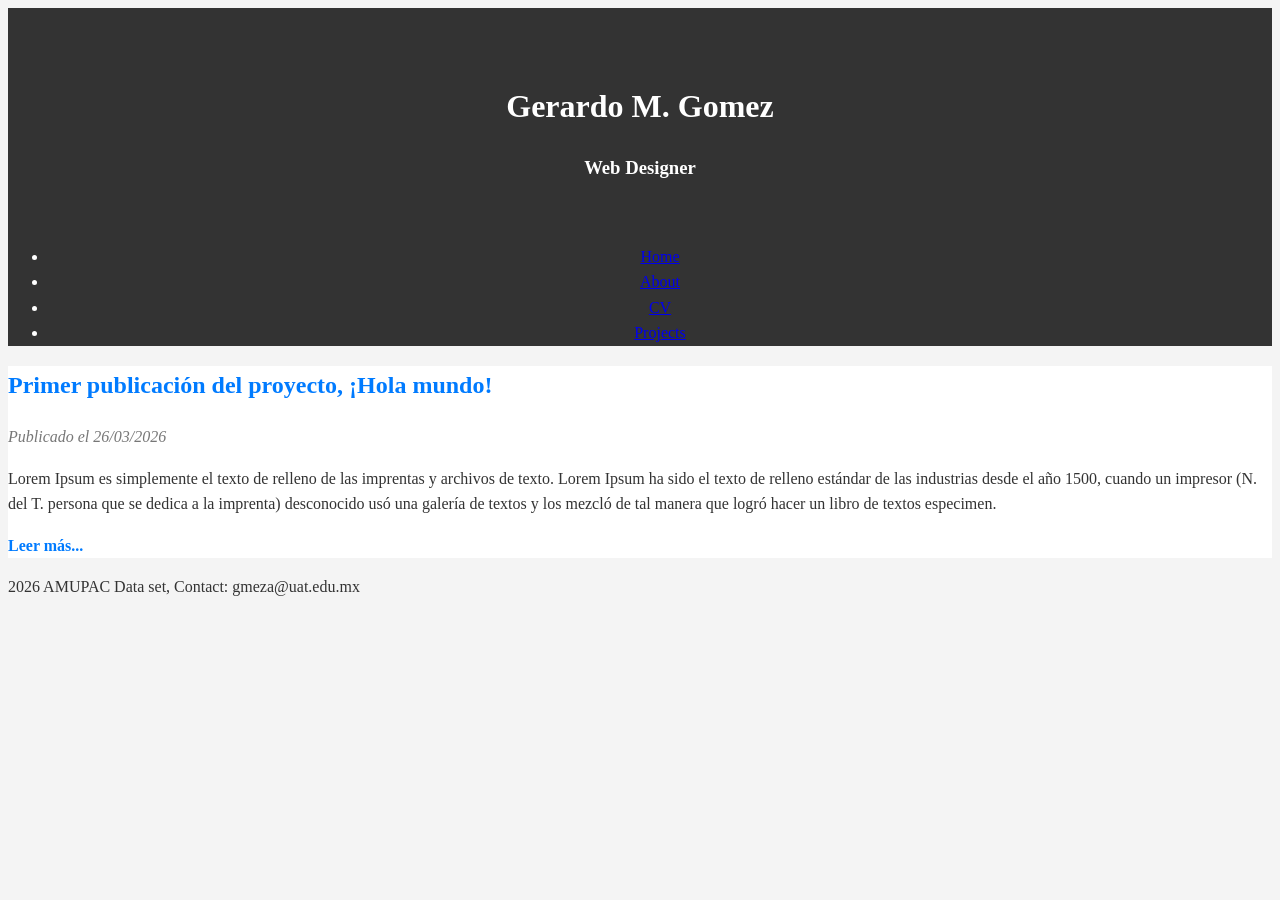
==== index.html @ 32ac3ae1 "Update index.html" ====
<!DOCTYPE html>
<html lang="es">
<head>
  <meta charset="UTF-8">
  <meta name= "viewport" content="widht=device-width, initial-scale=1.0">
  <title>Gerardo Meza</title>
  <link rel="stylesheet" href="style.css">
</head>
<body>
  <header>
    <br>
    <img src="Gerardo.png" title="" width="200" />
    <h1>Gerardo M. Gomez</h1>
    <h3>Web Designer</h3>
    <br>
    <nav>
    <!--Menu-->
      <ul>
        <li><a href="Home">Home</a></li>
        <li><a href="About">About</a></li>
        <li><a href="CV">CV</a></li>
        <li><a href="Projects">Projects</a></li>
      </ul> 
    </nav>

  </header>
  <main>
    <article class="entrada">
      <h2>Primer publicación del proyecto, ¡Hola mundo!</h2>
      <p class="fecha">Publicado el 26/03/2026</p>
      <p>
        Lorem Ipsum es simplemente el texto de relleno de las imprentas y archivos de texto. Lorem Ipsum ha sido el texto de relleno estándar de las industrias desde el año 1500, cuando un impresor (N. del T. persona que se dedica a la imprenta) desconocido usó una galería de textos y los mezcló de tal manera que logró hacer un libro de textos especimen.
      </p>
      <a href="#">Leer más...</a>
    </article>
  </main>

  <footer>
    <p>
      2026 AMUPAC Data set, Contact: gmeza@uat.edu.mx
    </p>
  </footer>
</body>
</html>
---- style.css ----
*{
  
}

body {
  font: Arial;
  line-height: 1.6;
  background-color: #f4f4f4;
  color: #333;
}

header {
  background: #333;
  color: #fff;
  padding: lrem 0;
  text-align: center;
}

header h1 {
  font-size: 2.5 rem;
}

header p {
  margin: 0.5 rem 0 0;
  font-style: italic;
}

main {
  max-width: 800 px;
  margin: 2 rem auto;
  padding: 0 lrem;
}

.entrada {
  background: #fff;
  padding: 1.5 rem;
  margin-bottom: 2 rem;
  border-radius: 8 px;
  box-shadow: 0 2 px 5 px rgba (0,0,0,0,1);
}

.entrada h2 {
  color: #007bff;
}

.entrada .fecha {
  font-style: italic;
  color: #777;
  font-size: 0.9 rem;
}

.entrada a {
  color: #007bff;
  text-decoration: none;
  font-weight: bold;
}

.entrada a:hover {
  text-decoration: underline;
}

fondo {
  Background: blue;
}
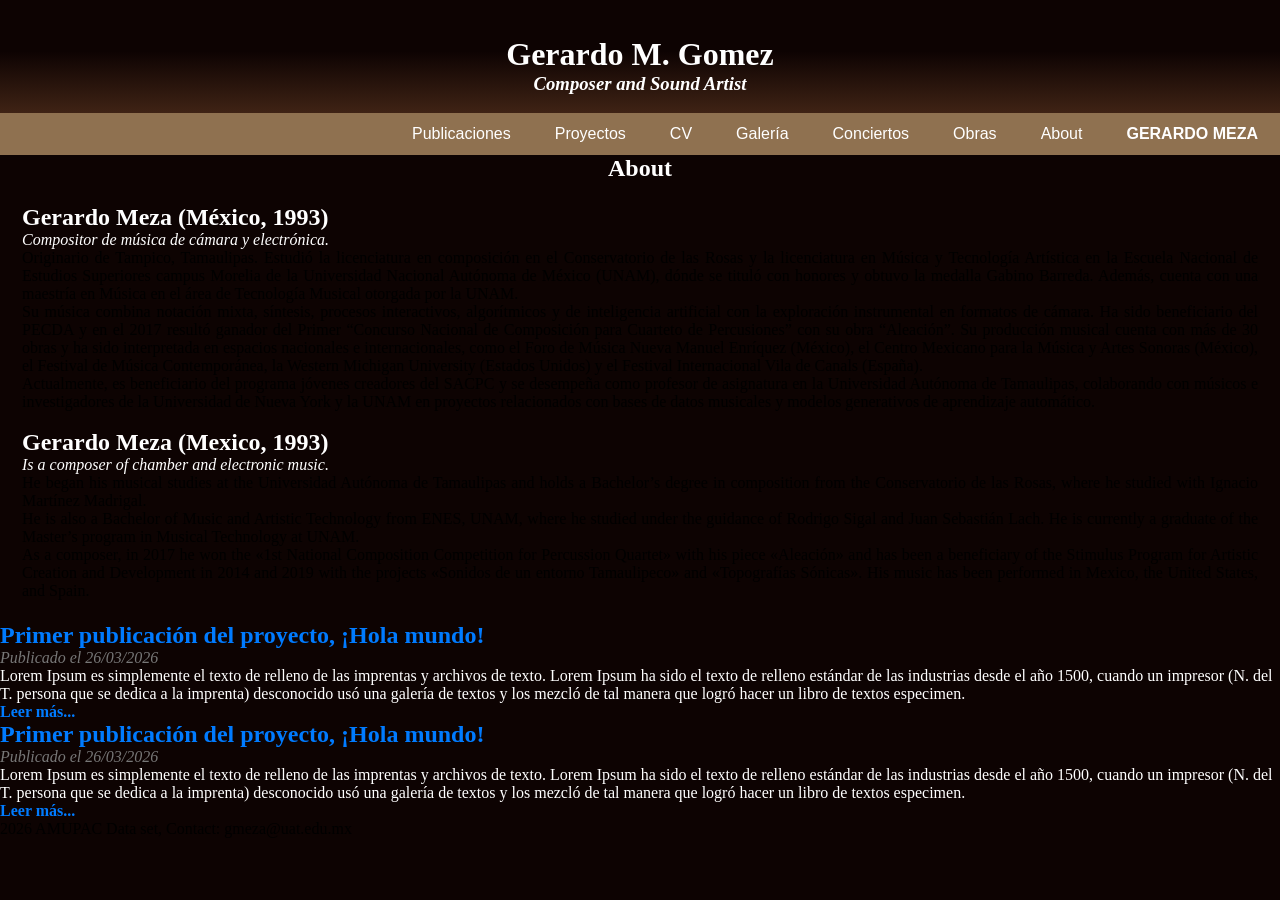
==== commit 282b719c: "Update index.html" ====
--- a/index.html
+++ b/index.html
@@ -5,27 +5,57 @@
   <meta name= "viewport" content="widht=device-width, initial-scale=1.0">
   <title>Gerardo Meza</title>
   <link rel="stylesheet" href="style.css">
+  <script src="java.js"></script>
+  <script src="http://code.jquery.com/jquery-lastest.js"></script>
 </head>
 <body>
-  <header>
+  <header class="Home">
     <br>
     <img src="Gerardo.png" title="" width="200" />
     <h1>Gerardo M. Gomez</h1>
-    <h3>Web Designer</h3>
+    <h3>Composer and Sound Artist</h3>
     <br>
-    <nav>
+    <nav class="menu">
     <!--Menu-->
       <ul>
-        <li><a href="Home">Home</a></li>
+        <li><a href="Home" class="logo">GERARDO MEZA</a></li>
         <li><a href="About">About</a></li>
-        <li><a href="CV">CV</a></li>
-        <li><a href="Projects">Projects</a></li>
+        <li><a href="Obras">Obras</a></li>
+        <li><a href="Conciertos">Conciertos</a></li>
+        <li><a href="Galeria">Galería</a></li>
+        <li><a href="CV.pdf">CV</a></li>
+        <li><a href="Proyectos">Proyectos</a></li>
+        <li><a href="Publi">Publicaciones</a></li>
       </ul> 
     </nav>
+  </header>
+  <section class="About">
+      <h1>About</h1>
+      <div class="contenedor">
+      <h2>Gerardo Meza (México, 1993)</h2>
+      <p class="sub">Compositor de música de cámara y electrónica.</p>
+      <p>Originario de Tampico, Tamaulipas. Estudió la licenciatura en composición en el Conservatorio de las Rosas y la licenciatura en Música y Tecnología Artística en la Escuela Nacional de Estudios Superiores campus Morelia de la Universidad Nacional Autónoma de México (UNAM), dónde se tituló con honores y obtuvo la medalla Gabino Barreda. Además, cuenta con una maestría en Música en el área de Tecnología Musical otorgada por la UNAM.</p>
+      <p>Su música combina notación mixta, síntesis, procesos interactivos, algorítmicos y de inteligencia artificial con la exploración instrumental en formatos de cámara. Ha sido beneficiario del PECDA y en el 2017 resultó ganador del Primer “Concurso Nacional de Composición para Cuarteto de Percusiones” con su obra “Aleación”. Su producción musical cuenta con más de 30 obras y ha sido interpretada en espacios nacionales e internacionales, como el Foro de Música Nueva Manuel Enríquez (México), el Centro Mexicano para la Música y Artes Sonoras (México), el Festival de Música Contemporánea, la Western Michigan University (Estados Unidos) y el Festival Internacional Vila de Canals (España).</p>
+      <p>Actualmente, es beneficiario del programa jóvenes creadores del SACPC y se desempeña como profesor de asignatura en la Universidad Autónoma de Tamaulipas, colaborando con músicos e investigadores de la Universidad de Nueva York y la UNAM en proyectos relacionados con bases de datos musicales y modelos generativos de aprendizaje automático.</p>
+      <br>
+      <h2>Gerardo Meza (Mexico, 1993)</h2>
+      <p class="sub">Is a composer of chamber and electronic music.</p>
+      <p>He began his musical studies at the Universidad Autónoma de Tamaulipas and holds a Bachelor’s degree in composition from the Conservatorio de las Rosas, where he studied with Ignacio Martínez Madrigal.</p>
+      <p>He is also a Bachelor of Music and Artistic Technology from ENES, UNAM, where he studied under the guidance of Rodrigo Sigal and Juan Sebastián Lach. He is currently a graduate of the Master’s program in Musical Technology at UNAM.</p>
+      <p>As a composer, in 2017 he won the «1st National Composition Competition for Percussion Quartet» with his piece «Aleación» and has been a beneficiary of the Stimulus Program for Artistic Creation and Development in 2014 and 2019 with the projects «Sonidos de un entorno Tamaulipeco» and «Topografías Sónicas». His music has been performed in Mexico, the United States, and Spain.</p>
+    </div>
+  </section>
 
-  </header>
-  <main>
-    <article class="entrada">
+      <article class="entrada">
+      <h2>Primer publicación del proyecto, ¡Hola mundo!</h2>
+      <p class="fecha">Publicado el 26/03/2026</p>
+      <p>
+        Lorem Ipsum es simplemente el texto de relleno de las imprentas y archivos de texto. Lorem Ipsum ha sido el texto de relleno estándar de las industrias desde el año 1500, cuando un impresor (N. del T. persona que se dedica a la imprenta) desconocido usó una galería de textos y los mezcló de tal manera que logró hacer un libro de textos especimen.
+      </p>
+      <a href="#">Leer más...</a>
+    </article>
+
+      <article class="entrada">
       <h2>Primer publicación del proyecto, ¡Hola mundo!</h2>
       <p class="fecha">Publicado el 26/03/2026</p>
       <p>
--- a/style.css
+++ b/style.css
@@ -1,38 +1,97 @@
 *{
-  
+    margin: 0;
+    padding: 0;  
 }
 
 body {
-  font: Arial;
-  line-height: 1.6;
-  background-color: #f4f4f4;
-  color: #333;
+  background-color: #0d0302;
 }
 
 header {
   background: #333;
-  color: #fff;
+  background-image: linear-gradient(to top, #56311d 9%, #0d0302 67%);
   padding: lrem 0;
   text-align: center;
 }
 
 header h1 {
-  font-size: 2.5 rem;
+    color: #FFF;
+    font-size: 2.5 rem;
 }
 
-header p {
-  margin: 0.5 rem 0 0;
-  font-style: italic;
+header h3 {
+    color: #FFF;
+    margin: 0.5 rem 0 0;
+    font-style: italic;
 }
 
-main {
+header nav .logo{
+    position: relative;
+    font-weight: bold;
+    font-zise: 4.0 rem;
+}
+header nav {
+    background-color: #8f7150;
+    overflow: hidden;
+}
+
+header nav ul {
+    list-style: none;
+}
+
+header nav ul li {
+    float: right;
+}
+
+header nav ul li a {
+    padding: 12px 22px;
+    display: block;
+    color: #fff;
+    text-decoration: none;
+    font-family: Arial;
+    font-zise: 2.5 rem;
+}
+
+header nav ul li a:hover {
+    background: #9F8569;
+}
+
+.menu-fixed{
+    position: fixed;
+    z-index:1000;
+    top:0;
+    width: 100%;
+}
+
+section {
   max-width: 800 px;
   margin: 2 rem auto;
   padding: 0 lrem;
 }
 
+section h1{
+    color: #fff;
+    text-align: center;
+    font-zise: 32px;
+}
+
+.contenedor {
+    text-align: justify;
+    padding: 22px;
+}
+
+.contenedor h2{
+    color: #fff;
+}
+
+.contenedor .sub {
+  font-style: italic;
+  color: #fff;
+  font-size: 0.9 rem;
+}
+
+
 .entrada {
-  background: #fff;
   padding: 1.5 rem;
   margin-bottom: 2 rem;
   border-radius: 8 px;
@@ -49,16 +108,23 @@
   font-size: 0.9 rem;
 }
 
+.entrada .sub {
+  font-style: italic;
+  color: #fff;
+  font-size: 0.9 rem;
+}
+
 .entrada a {
   color: #007bff;
   text-decoration: none;
   font-weight: bold;
 }
 
+.entrada p{
+    color: #fff;
+}
+
 .entrada a:hover {
   text-decoration: underline;
 }
 
-fondo {
-  Background: blue;
-}
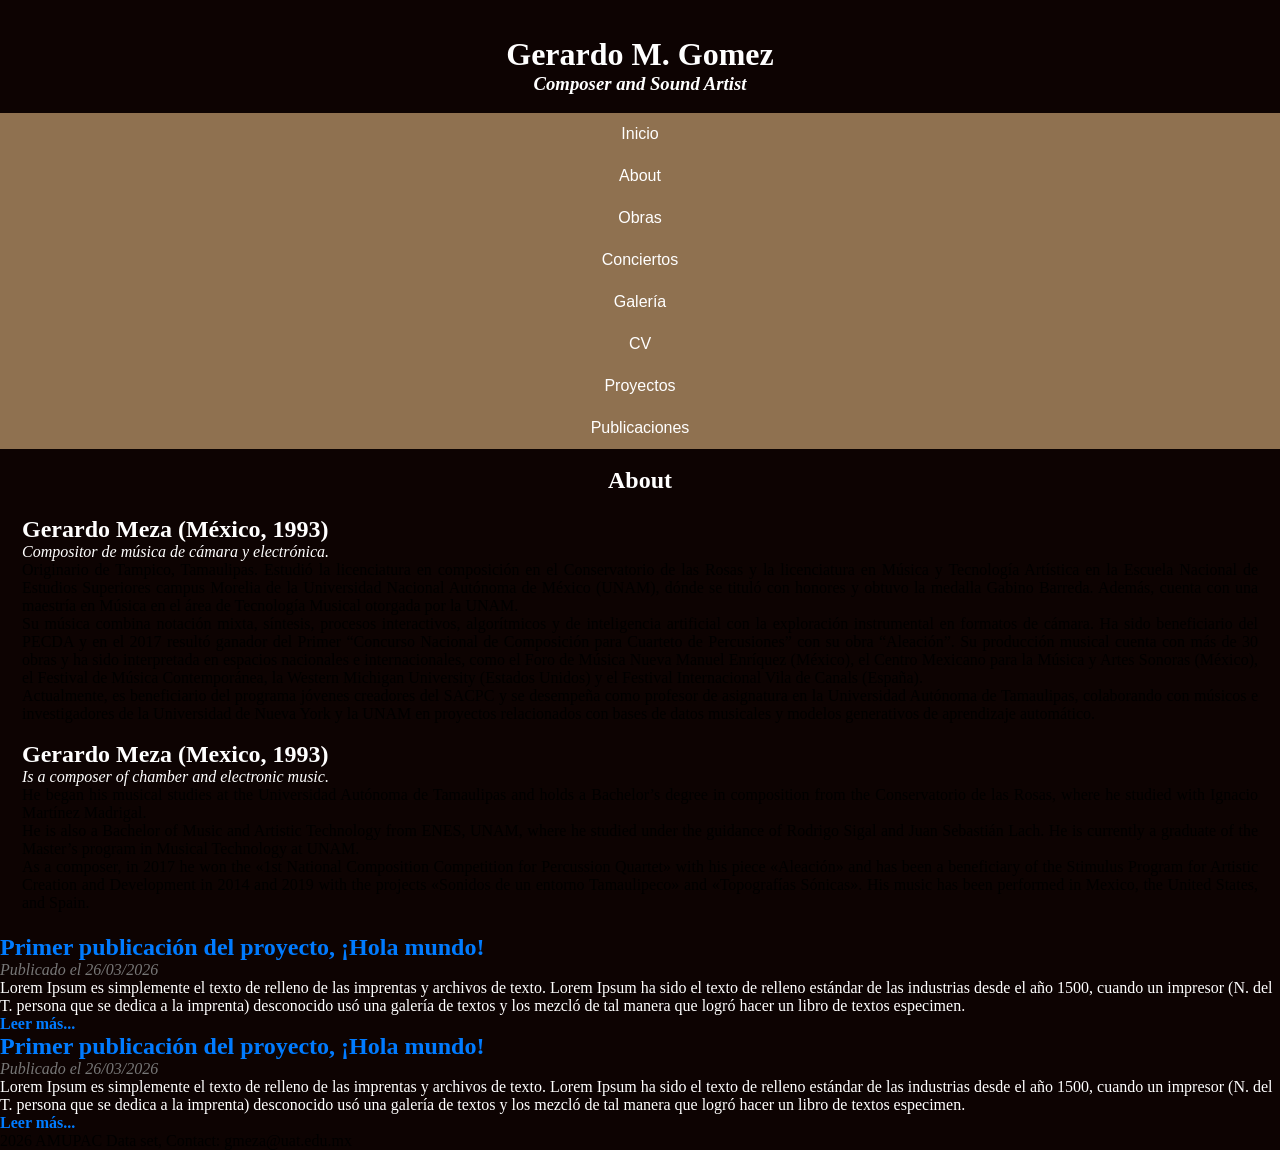
==== commit 4fa83282: "Update index.html" ====
--- a/index.html
+++ b/index.html
@@ -3,7 +3,7 @@
 <head>
   <meta charset="UTF-8">
   <meta name= "viewport" content="widht=device-width, initial-scale=1.0">
-  <title>Gerardo Meza</title>
+  <title>Gerardo</title>
   <link rel="stylesheet" href="style.css">
   <script src="java.js"></script>
   <script src="http://code.jquery.com/jquery-lastest.js"></script>
@@ -18,7 +18,7 @@
     <nav class="menu">
     <!--Menu-->
       <ul>
-        <li><a href="Home" class="logo">GERARDO MEZA</a></li>
+        <li><a href="Home">Inicio</a></li>
         <li><a href="About">About</a></li>
         <li><a href="Obras">Obras</a></li>
         <li><a href="Conciertos">Conciertos</a></li>
@@ -30,6 +30,7 @@
     </nav>
   </header>
   <section class="About">
+      <br>
       <h1>About</h1>
       <div class="contenedor">
       <h2>Gerardo Meza (México, 1993)</h2>
--- a/style.css
+++ b/style.css
@@ -25,11 +25,6 @@
     font-style: italic;
 }
 
-header nav .logo{
-    position: relative;
-    font-weight: bold;
-    font-zise: 4.0 rem;
-}
 header nav {
     background-color: #8f7150;
     overflow: hidden;
@@ -40,7 +35,7 @@
 }
 
 header nav ul li {
-    float: right;
+    float: center;
 }
 
 header nav ul li a {
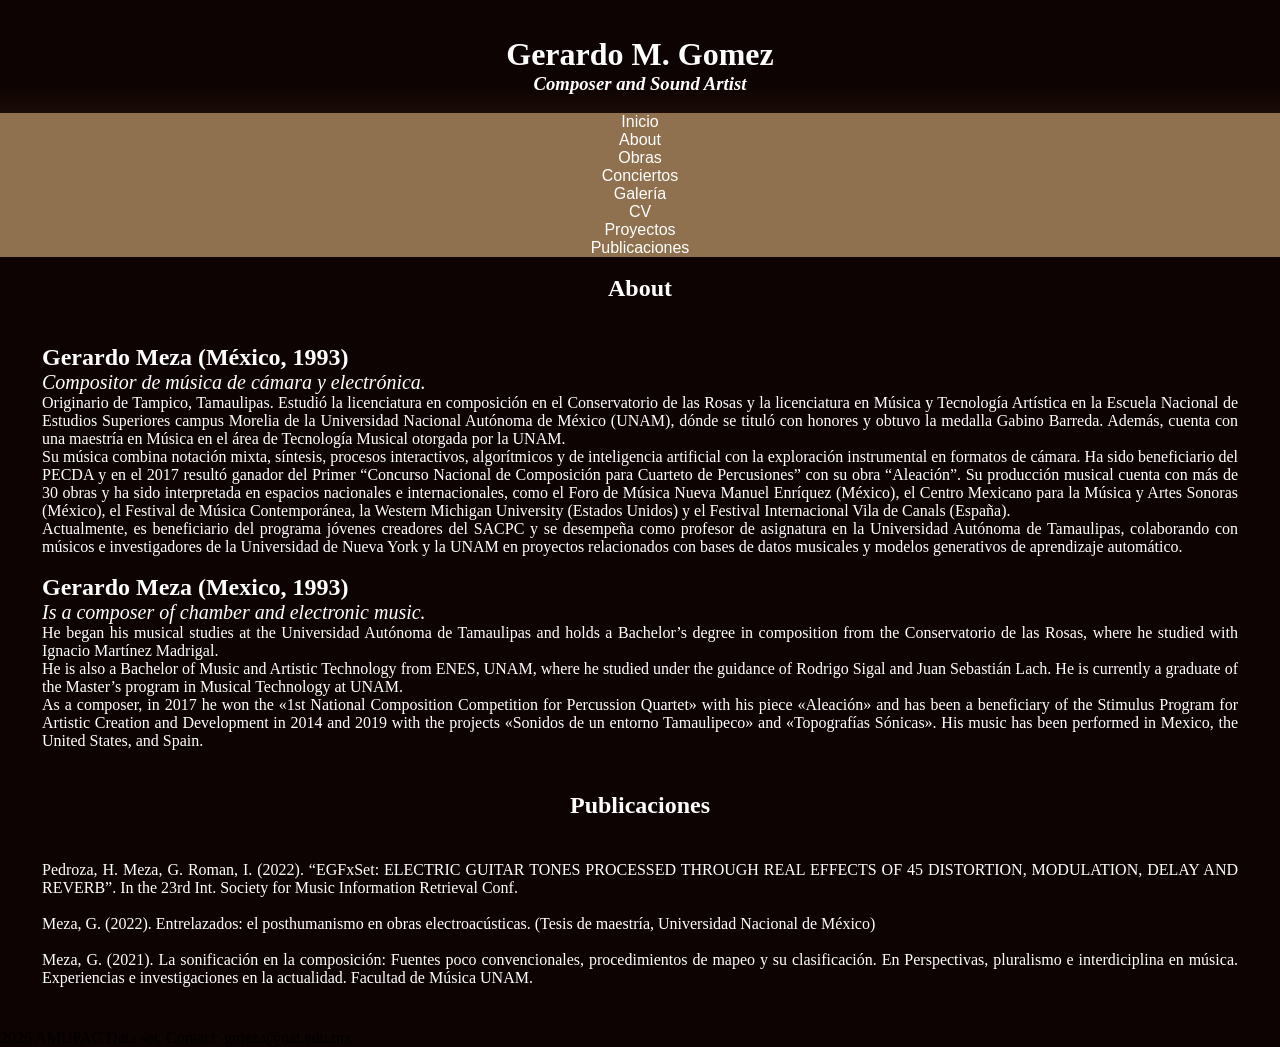
==== commit dd311cd4: "Update index.html" ====
--- a/index.html
+++ b/index.html
@@ -46,24 +46,20 @@
       <p>As a composer, in 2017 he won the «1st National Composition Competition for Percussion Quartet» with his piece «Aleación» and has been a beneficiary of the Stimulus Program for Artistic Creation and Development in 2014 and 2019 with the projects «Sonidos de un entorno Tamaulipeco» and «Topografías Sónicas». His music has been performed in Mexico, the United States, and Spain.</p>
     </div>
   </section>
+  <section>
+      <h1>Publicaciones</h1>
+      <div class="contenedor">
+      <p href="https://ismir2022program.ismir.net/lbd_367.html">Pedroza, H. Meza, G. Roman, I. (2022). “EGFxSet: ELECTRIC GUITAR TONES PROCESSED THROUGH REAL EFFECTS OF 45 DISTORTION, MODULATION, DELAY AND REVERB”. In the 23rd Int. Society for Music Information Retrieval Conf.</p>
+      <br>
+      <p href="https://tesiunam.dgb.unam.mx/F/RV53SBY97XGKNPQ4EKJXQBP1UVTL6C9EYMVE59LJE1K5X99URD-50550?func=full-set-set&set_number=783427&set_entry=000001&format=999">Meza, G. (2022). Entrelazados: el posthumanismo en obras electroacústicas. (Tesis de maestría, Universidad Nacional de México)</p>
+      <br>
+      <p href="https://ismir2022program.ismir.net/lbd_367.html">Meza, G. (2021). La sonificación en la composición: Fuentes poco convencionales, procedimientos de mapeo y su clasificación. En Perspectivas, pluralismo e interdiciplina en música. Experiencias e investigaciones en la actualidad. Facultad de Música UNAM.</p>
+    </div>
 
-      <article class="entrada">
-      <h2>Primer publicación del proyecto, ¡Hola mundo!</h2>
-      <p class="fecha">Publicado el 26/03/2026</p>
-      <p>
-        Lorem Ipsum es simplemente el texto de relleno de las imprentas y archivos de texto. Lorem Ipsum ha sido el texto de relleno estándar de las industrias desde el año 1500, cuando un impresor (N. del T. persona que se dedica a la imprenta) desconocido usó una galería de textos y los mezcló de tal manera que logró hacer un libro de textos especimen.
-      </p>
-      <a href="#">Leer más...</a>
-    </article>
+      <div class="Publi">
 
-      <article class="entrada">
-      <h2>Primer publicación del proyecto, ¡Hola mundo!</h2>
-      <p class="fecha">Publicado el 26/03/2026</p>
-      <p>
-        Lorem Ipsum es simplemente el texto de relleno de las imprentas y archivos de texto. Lorem Ipsum ha sido el texto de relleno estándar de las industrias desde el año 1500, cuando un impresor (N. del T. persona que se dedica a la imprenta) desconocido usó una galería de textos y los mezcló de tal manera que logró hacer un libro de textos especimen.
-      </p>
-      <a href="#">Leer más...</a>
-    </article>
+    </div>
+  </section>
   </main>
 
   <footer>
--- a/style.css
+++ b/style.css
@@ -36,11 +36,11 @@
 
 header nav ul li {
     float: center;
+    display: block;
 }
 
 header nav ul li a {
     padding: 12px 22px;
-    display: block;
     color: #fff;
     text-decoration: none;
     font-family: Arial;
@@ -67,24 +67,27 @@
 section h1{
     color: #fff;
     text-align: center;
-    font-zise: 32px;
+    font-zise: 52px;
 }
 
 .contenedor {
     text-align: justify;
-    padding: 22px;
+    padding: 42px;
+    color: #fff;
 }
 
 .contenedor h2{
-    color: #fff;
+    font-zise: 48px;
 }
 
 .contenedor .sub {
-  font-style: italic;
-  color: #fff;
-  font-size: 0.9 rem;
+    font-style: italic;
+    font-size: 20px;
 }
 
+.contenedor p{
+    font-size: 16px;
+}
 
 .entrada {
   padding: 1.5 rem;
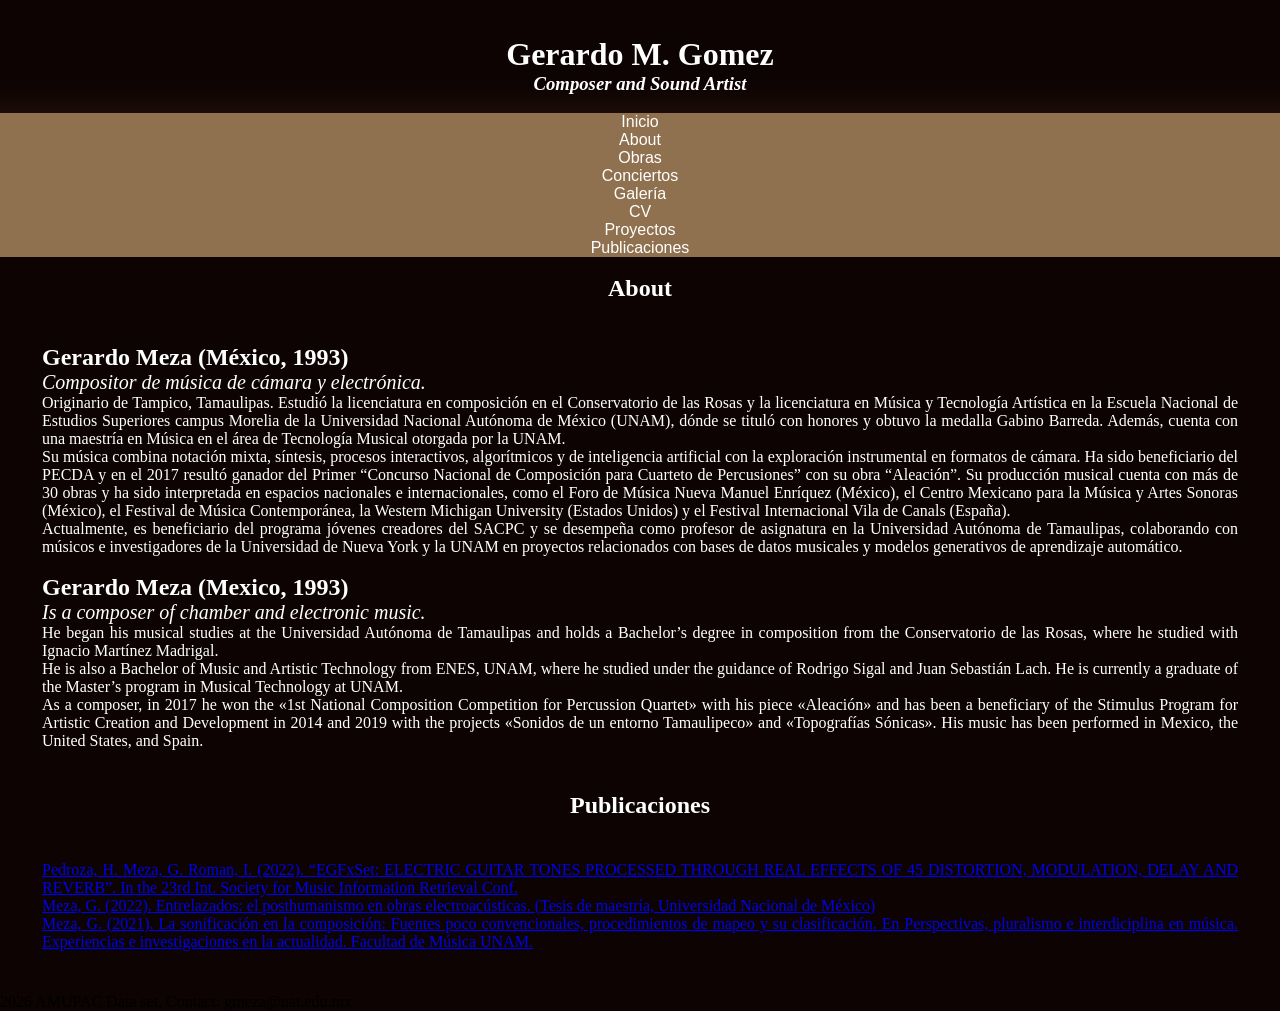
==== commit e53c73a3: "Update index.html" ====
--- a/index.html
+++ b/index.html
@@ -49,18 +49,13 @@
   <section>
       <h1>Publicaciones</h1>
       <div class="contenedor">
-      <p href="https://ismir2022program.ismir.net/lbd_367.html">Pedroza, H. Meza, G. Roman, I. (2022). “EGFxSet: ELECTRIC GUITAR TONES PROCESSED THROUGH REAL EFFECTS OF 45 DISTORTION, MODULATION, DELAY AND REVERB”. In the 23rd Int. Society for Music Information Retrieval Conf.</p>
+      <a href="https://ismir2022program.ismir.net/lbd_367.html">Pedroza, H. Meza, G. Roman, I. (2022). “EGFxSet: ELECTRIC GUITAR TONES PROCESSED THROUGH REAL EFFECTS OF 45 DISTORTION, MODULATION, DELAY AND REVERB”. In the 23rd Int. Society for Music Information Retrieval Conf.</a>
       <br>
-      <p href="https://tesiunam.dgb.unam.mx/F/RV53SBY97XGKNPQ4EKJXQBP1UVTL6C9EYMVE59LJE1K5X99URD-50550?func=full-set-set&set_number=783427&set_entry=000001&format=999">Meza, G. (2022). Entrelazados: el posthumanismo en obras electroacústicas. (Tesis de maestría, Universidad Nacional de México)</p>
+      <a href="https://tesiunam.dgb.unam.mx/F/RV53SBY97XGKNPQ4EKJXQBP1UVTL6C9EYMVE59LJE1K5X99URD-50550?func=full-set-set&set_number=783427&set_entry=000001&format=999">Meza, G. (2022). Entrelazados: el posthumanismo en obras electroacústicas. (Tesis de maestría, Universidad Nacional de México)</a>
       <br>
-      <p href="https://ismir2022program.ismir.net/lbd_367.html">Meza, G. (2021). La sonificación en la composición: Fuentes poco convencionales, procedimientos de mapeo y su clasificación. En Perspectivas, pluralismo e interdiciplina en música. Experiencias e investigaciones en la actualidad. Facultad de Música UNAM.</p>
-    </div>
-
-      <div class="Publi">
-
+      <a href="https://ismir2022program.ismir.net/lbd_367.html">Meza, G. (2021). La sonificación en la composición: Fuentes poco convencionales, procedimientos de mapeo y su clasificación. En Perspectivas, pluralismo e interdiciplina en música. Experiencias e investigaciones en la actualidad. Facultad de Música UNAM.</a>
     </div>
   </section>
-  </main>
 
   <footer>
     <p>
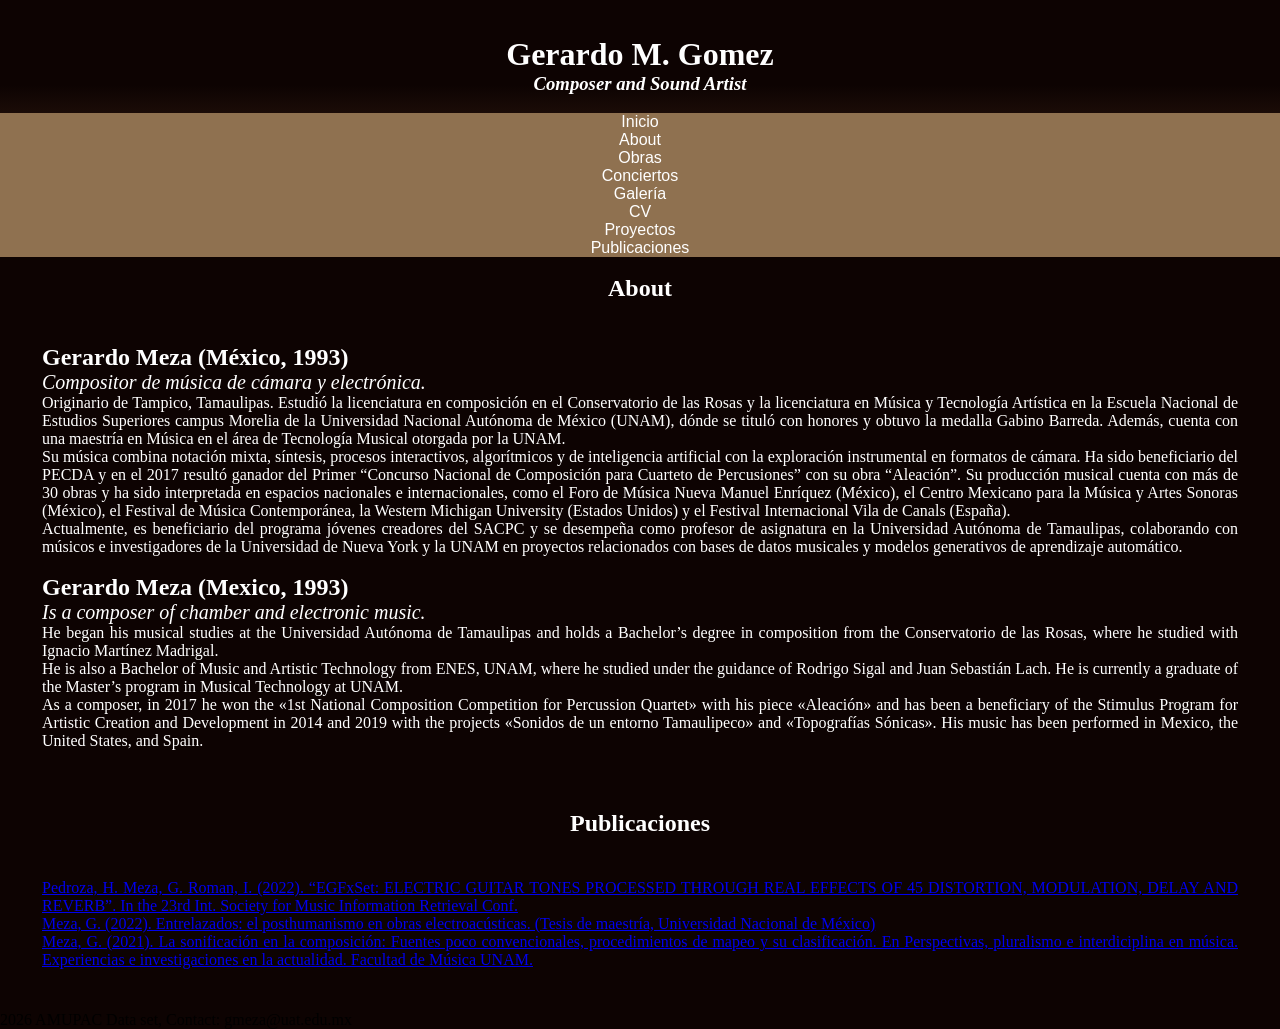
==== commit 30616c8c: "Update index.html" ====
--- a/index.html
+++ b/index.html
@@ -29,6 +29,7 @@
       </ul> 
     </nav>
   </header>
+<main>
   <section class="About">
       <br>
       <h1>About</h1>
@@ -47,6 +48,7 @@
     </div>
   </section>
   <section>
+      <br>
       <h1>Publicaciones</h1>
       <div class="contenedor">
       <a href="https://ismir2022program.ismir.net/lbd_367.html">Pedroza, H. Meza, G. Roman, I. (2022). “EGFxSet: ELECTRIC GUITAR TONES PROCESSED THROUGH REAL EFFECTS OF 45 DISTORTION, MODULATION, DELAY AND REVERB”. In the 23rd Int. Society for Music Information Retrieval Conf.</a>
@@ -56,7 +58,7 @@
       <a href="https://ismir2022program.ismir.net/lbd_367.html">Meza, G. (2021). La sonificación en la composición: Fuentes poco convencionales, procedimientos de mapeo y su clasificación. En Perspectivas, pluralismo e interdiciplina en música. Experiencias e investigaciones en la actualidad. Facultad de Música UNAM.</a>
     </div>
   </section>
-
+</main>
   <footer>
     <p>
       2026 AMUPAC Data set, Contact: gmeza@uat.edu.mx
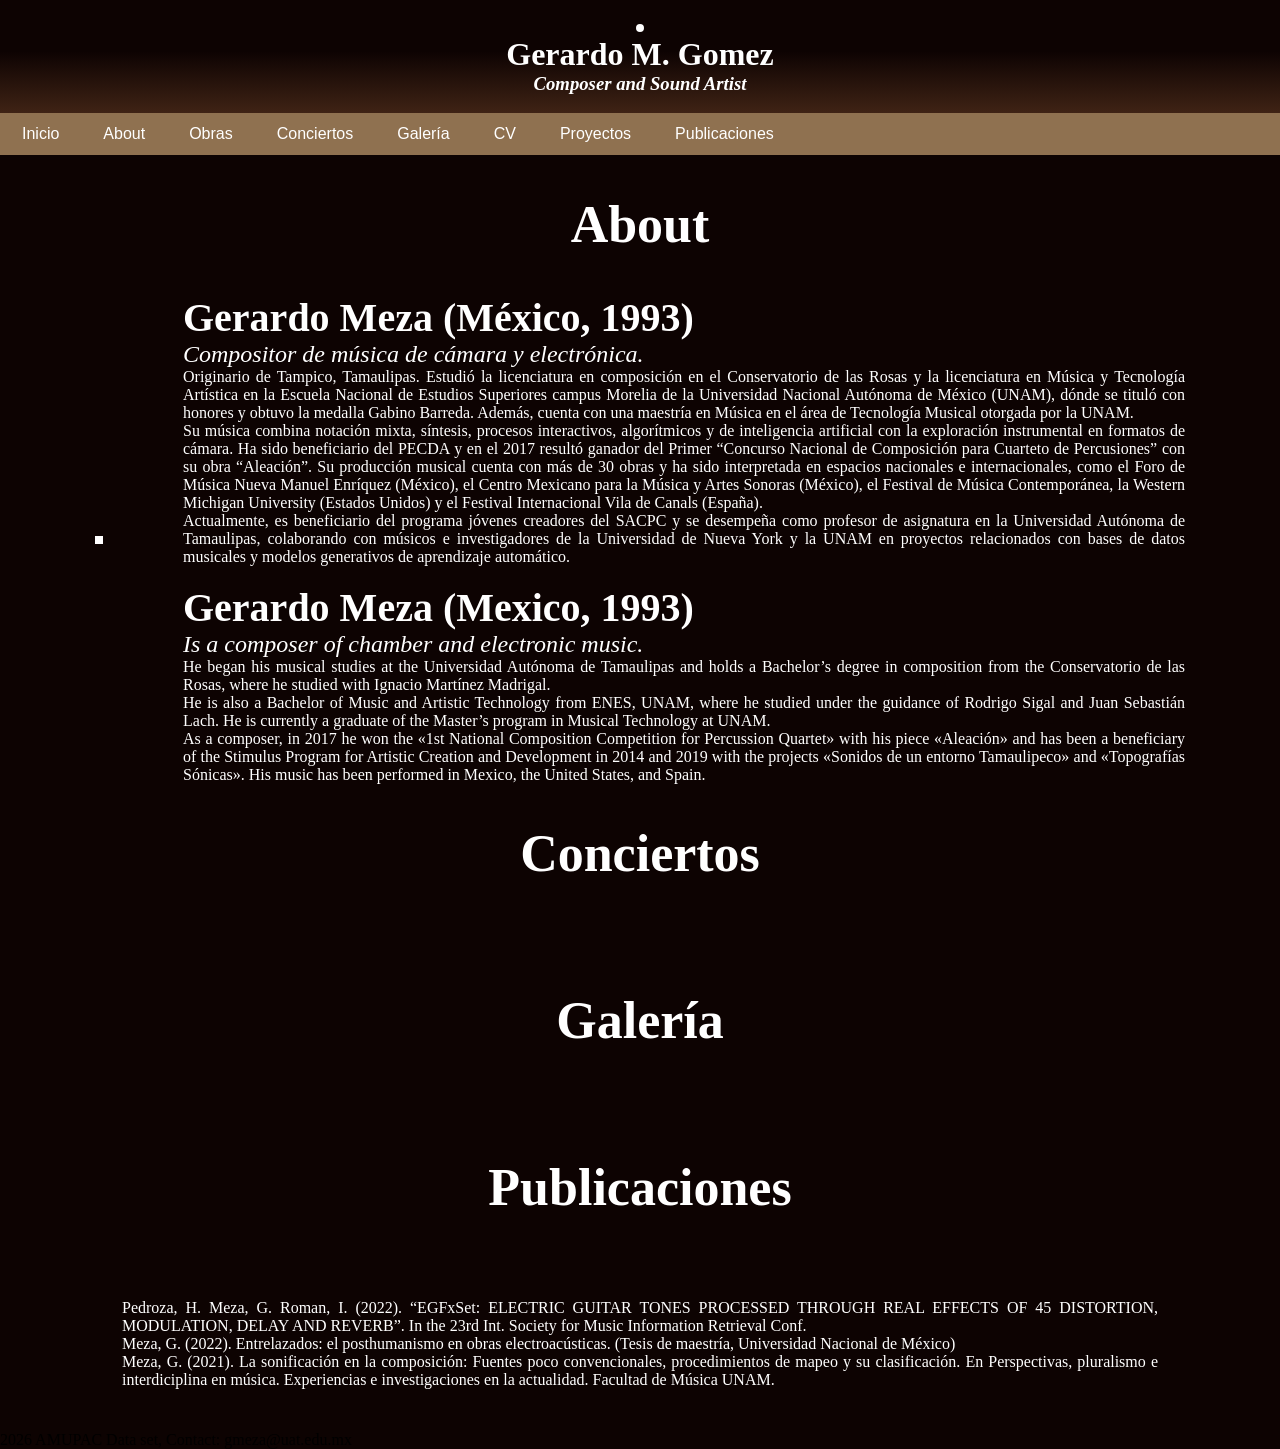
==== commit 605cb2d6: "Update index.html" ====
--- a/index.html
+++ b/index.html
@@ -9,7 +9,7 @@
   <script src="http://code.jquery.com/jquery-lastest.js"></script>
 </head>
 <body>
-  <header class="Home">
+  <header id="Home">
     <br>
     <img src="Gerardo.png" title="" width="200" />
     <h1>Gerardo M. Gomez</h1>
@@ -18,39 +18,106 @@
     <nav class="menu">
     <!--Menu-->
       <ul>
-        <li><a href="Home">Inicio</a></li>
-        <li><a href="About">About</a></li>
-        <li><a href="Obras">Obras</a></li>
-        <li><a href="Conciertos">Conciertos</a></li>
-        <li><a href="Galeria">Galería</a></li>
+        <li><a href="#Home">Inicio</a></li>
+        <li><a href="#About">About</a></li>
+        <li><a href="#Obras">Obras</a></li>
+        <li><a href="#Con">Conciertos</a></li>
+        <li><a href="#Gal">Galería</a></li>
         <li><a href="CV.pdf">CV</a></li>
-        <li><a href="Proyectos">Proyectos</a></li>
-        <li><a href="Publi">Publicaciones</a></li>
+        <li><a href="#Pro">Proyectos</a></li>
+        <li><a href="#Publi">Publicaciones</a></li>
       </ul> 
     </nav>
   </header>
 <main>
-  <section class="About">
-      <br>
+  <!--Seccion de About-->
+  <section id="About">
       <h1>About</h1>
-      <div class="contenedor">
-      <h2>Gerardo Meza (México, 1993)</h2>
-      <p class="sub">Compositor de música de cámara y electrónica.</p>
-      <p>Originario de Tampico, Tamaulipas. Estudió la licenciatura en composición en el Conservatorio de las Rosas y la licenciatura en Música y Tecnología Artística en la Escuela Nacional de Estudios Superiores campus Morelia de la Universidad Nacional Autónoma de México (UNAM), dónde se tituló con honores y obtuvo la medalla Gabino Barreda. Además, cuenta con una maestría en Música en el área de Tecnología Musical otorgada por la UNAM.</p>
-      <p>Su música combina notación mixta, síntesis, procesos interactivos, algorítmicos y de inteligencia artificial con la exploración instrumental en formatos de cámara. Ha sido beneficiario del PECDA y en el 2017 resultó ganador del Primer “Concurso Nacional de Composición para Cuarteto de Percusiones” con su obra “Aleación”. Su producción musical cuenta con más de 30 obras y ha sido interpretada en espacios nacionales e internacionales, como el Foro de Música Nueva Manuel Enríquez (México), el Centro Mexicano para la Música y Artes Sonoras (México), el Festival de Música Contemporánea, la Western Michigan University (Estados Unidos) y el Festival Internacional Vila de Canals (España).</p>
-      <p>Actualmente, es beneficiario del programa jóvenes creadores del SACPC y se desempeña como profesor de asignatura en la Universidad Autónoma de Tamaulipas, colaborando con músicos e investigadores de la Universidad de Nueva York y la UNAM en proyectos relacionados con bases de datos musicales y modelos generativos de aprendizaje automático.</p>
-      <br>
-      <h2>Gerardo Meza (Mexico, 1993)</h2>
-      <p class="sub">Is a composer of chamber and electronic music.</p>
-      <p>He began his musical studies at the Universidad Autónoma de Tamaulipas and holds a Bachelor’s degree in composition from the Conservatorio de las Rosas, where he studied with Ignacio Martínez Madrigal.</p>
-      <p>He is also a Bachelor of Music and Artistic Technology from ENES, UNAM, where he studied under the guidance of Rodrigo Sigal and Juan Sebastián Lach. He is currently a graduate of the Master’s program in Musical Technology at UNAM.</p>
-      <p>As a composer, in 2017 he won the «1st National Composition Competition for Percussion Quartet» with his piece «Aleación» and has been a beneficiary of the Stimulus Program for Artistic Creation and Development in 2014 and 2019 with the projects «Sonidos de un entorno Tamaulipeco» and «Topografías Sónicas». His music has been performed in Mexico, the United States, and Spain.</p>
+      <div class="contenedorp">
+        <div class="perfil">
+          <img src="Perfil.jpeg" alt="">
+        </div>
+            <div class="texto"> 
+              <h2>Gerardo Meza (México, 1993)</h2>
+              <p class="sub">Compositor de música de cámara y electrónica.</p>
+              <p>Originario de Tampico, Tamaulipas. Estudió la licenciatura en composición en el Conservatorio de las Rosas y la licenciatura en Música y Tecnología Artística en la Escuela Nacional de Estudios Superiores campus Morelia de la Universidad Nacional Autónoma de México (UNAM), dónde se tituló con honores y obtuvo la medalla Gabino Barreda. Además, cuenta con una maestría en Música en el área de Tecnología Musical otorgada por la UNAM.</p>
+              <p>Su música combina notación mixta, síntesis, procesos interactivos, algorítmicos y de inteligencia artificial con la exploración instrumental en formatos de cámara. Ha sido beneficiario del PECDA y en el 2017 resultó ganador del Primer “Concurso Nacional de Composición para Cuarteto de Percusiones” con su obra “Aleación”. Su producción musical cuenta con más de 30 obras y ha sido interpretada en espacios nacionales e internacionales, como el Foro de Música Nueva Manuel Enríquez (México), el Centro Mexicano para la Música y Artes Sonoras (México), el Festival de Música Contemporánea, la Western Michigan University (Estados Unidos) y el Festival Internacional Vila de Canals (España).</p>
+              <p>Actualmente, es beneficiario del programa jóvenes creadores del SACPC y se desempeña como profesor de asignatura en la Universidad Autónoma de Tamaulipas, colaborando con músicos e investigadores de la Universidad de Nueva York y la UNAM en proyectos relacionados con bases de datos musicales y modelos generativos de aprendizaje automático.</p>
+              <br>
+              <h2>Gerardo Meza (Mexico, 1993)</h2>
+              <p class="sub">Is a composer of chamber and electronic music.</p>
+              <p>He began his musical studies at the Universidad Autónoma de Tamaulipas and holds a Bachelor’s degree in composition from the Conservatorio de las Rosas, where he studied with Ignacio Martínez Madrigal.</p>
+              <p>He is also a Bachelor of Music and Artistic Technology from ENES, UNAM, where he studied under the guidance of Rodrigo Sigal and Juan Sebastián Lach. He is currently a graduate of the Master’s program in Musical Technology at UNAM.</p>
+              <p>As a composer, in 2017 he won the «1st National Composition Competition for Percussion Quartet» with his piece «Aleación» and has been a beneficiary of the Stimulus Program for Artistic Creation and Development in 2014 and 2019 with the projects «Sonidos de un entorno Tamaulipeco» and «Topografías Sónicas». His music has been performed in Mexico, the United States, and Spain.</p>
+            </div>
+      </div>
+  </section>
+
+  <!--Seccion de conciertos-->
+
+  <section id="Con">
+    <h1>Conciertos</h1>
+    <div class="G-Cont">
+      <div  class="Column">
+        <img src="c3.webp" alt="">
+        <img src="c1.webp" alt="">
+      </div>
+      <div  class="Column">
+        <img src="../CV/img/Conciertos/c10.webp" alt="">
+        <img src="../CV/img/Conciertos/c6.jpg" alt="">
+      </div>
+      <div class="Column">
+        <img src="../CV/img/Conciertos/c4.jpeg" alt="">
+        <img src="../CV/img/Conciertos/c5.jpeg" alt="">
+        <img src="../CV/img/Conciertos/c7.webp" alt="">
+      </div>
+      <div class="Column">
+        <img src="../CV/img/Conciertos/c8.jpg" alt="">
+        <img src="../CV/img/Conciertos/c2.webp" alt="">
+      </div>
     </div>
   </section>
-  <section>
-      <br>
+  
+  <!--Seccion de galeria-->
+
+  <section id="Gal">
+    <h1>Galería</h1>
+    <div class="G-Cont">
+      <div  class="Column">
+        <img src="../CV/img/Galeria/g1.jpg" alt="">
+        <img src="../CV/img/Galeria/g2.webp" alt="">
+        <img src="../CV/img/Galeria/g3.png" alt="">
+        <img src="../CV/img/Galeria/g5.jpg" alt="">
+        <img src="../CV/img/Galeria/g12.webp" alt="">
+      </div>
+      <div class="Column">
+        <img src="../CV/img/Galeria/g6.jpg" alt="">
+        <img src="../CV/img/Galeria/g10.jpg" alt="">
+        <img src="../CV/img/Galeria/g9.jpg" alt="">
+        <img src="../CV/img/Galeria/g11.jpg" alt=""> 
+        <img src="../CV/img/Galeria/g18.jpg" alt="">     
+      </div>
+      <div class="Column">
+        <img src="../CV/img/Galeria/g7.jpg" alt="">
+        <img src="../CV/img/Galeria/g13.jpg" alt="">
+        <img src="../CV/img/Galeria/g14.jpg" alt="">
+        <img src="../CV/img/Galeria/g15.webp" alt="">
+        <img src="../CV/img/Galeria/g16.jpg" alt="">
+      </div>
+      <div class="Column">
+        <img src="../CV/img/Galeria/g8.jpg" alt="">
+        <img src="../CV/img/Galeria/g19.jpg" alt="">
+        <img src="../CV/img/Galeria/g4.jpg" alt="">
+        <img src="../CV/img/Galeria/g17.jpg" alt="">
+      </div>
+    </div>
+  </section>
+
+  <!--Seccion de Publicaciones-->
+
+  <section id="Publi">
       <h1>Publicaciones</h1>
-      <div class="contenedor">
+      <div class="contenedorpu">
       <a href="https://ismir2022program.ismir.net/lbd_367.html">Pedroza, H. Meza, G. Roman, I. (2022). “EGFxSet: ELECTRIC GUITAR TONES PROCESSED THROUGH REAL EFFECTS OF 45 DISTORTION, MODULATION, DELAY AND REVERB”. In the 23rd Int. Society for Music Information Retrieval Conf.</a>
       <br>
       <a href="https://tesiunam.dgb.unam.mx/F/RV53SBY97XGKNPQ4EKJXQBP1UVTL6C9EYMVE59LJE1K5X99URD-50550?func=full-set-set&set_number=783427&set_entry=000001&format=999">Meza, G. (2022). Entrelazados: el posthumanismo en obras electroacústicas. (Tesis de maestría, Universidad Nacional de México)</a>
--- a/style.css
+++ b/style.css
@@ -6,6 +6,12 @@
 body {
   background-color: #0d0302;
 }
+
+main{
+    padding: 0 5rem;
+}
+
+/* CSS DEL HEADER DONDE ESTA LA FOTO Y LAS REDES SOCIALES */
 
 header {
   background: #333;
@@ -14,6 +20,14 @@
   text-align: center;
 }
 
+header img{
+    object-fit: cover;
+    border-width: 4px;
+    border-style: solid;
+    border-color: #fff;
+    border-radius: 50%;
+}
+
 header h1 {
     color: #FFF;
     font-size: 2.5 rem;
@@ -25,6 +39,8 @@
     font-style: italic;
 }
 
+/* CSS DEL HEADER DONDE ESTA LA BARRA DE MENU */
+
 header nav {
     background-color: #8f7150;
     overflow: hidden;
@@ -35,16 +51,16 @@
 }
 
 header nav ul li {
-    float: center;
-    display: block;
+    float: left;
 }
 
 header nav ul li a {
     padding: 12px 22px;
+    display: block;
     color: #fff;
     text-decoration: none;
     font-family: Arial;
-    font-zise: 2.5 rem;
+    font-size: 2.5 rem;
 }
 
 header nav ul li a:hover {
@@ -58,36 +74,146 @@
     width: 100%;
 }
 
-section {
-  max-width: 800 px;
-  margin: 2 rem auto;
-  padding: 0 lrem;
+/* CSS DE LOS LINKEOS */
+
+#Publi:target{
+
+}
+
+/* CSS DE ABOUT */
+
+.perfil img{
+    width: 100%;
+    max-width: 400px;
+    object-fit: cover;
+    vertical-align: middle;
+    border-width: 4px;
+    border-style: solid;
+    border-image: #fff;
+}
+
+section{
+
 }
 
 section h1{
+    padding-top: 0;
     color: #fff;
     text-align: center;
-    font-zise: 52px;
-}
-
-.contenedor {
+    font-size: 52px;
+    padding: 2.5rem 0; 
+}
+
+.contenedorp {
+    padding: 0 15px;
+    display: flex;
+    flex-wrap: wrap;
+    align-items: center;
+    justify-content: space-around;
+    gap: 5rem;
+    color: #fff;
+}
+
+.texto{
+    flex: 1;
+}
+
+.contenedorp h2{
+    font-size: 40px;
+}
+
+.contenedorp .sub {
+    font-style: italic;
+    font-size: 24px;
+}
+
+.contenedorp p{
+    text-align: justify;
+    font-size: 16px;
+}
+
+.contenedor a{
+    color: #fff;
+    font-size: 16px;
+    margin-bottom: 20px;
+    text-decoration: none;
+}
+
+/* CSS DE GALERIA DE IMAGENES */
+
+.G-Cont {
+    width: 90%;
+    max-width: 1100px;
+    margin:  auto;
+    display: flex;
+    padding: 0;
+}
+
+.Column {
+    flex: 25%;
+    padding: 5px;
+}
+
+.Column img{
+    width: 100%;
+    margin-top: 5px;
+    object-fit: cover;
+    transition: transform 0.5s;
+}
+
+.Column img:hover{
+    transform: rotate(5deg) scale(1.1);
+}
+
+@media (max-width: 600px){
+    .Column{
+        flex: 100%;
+    }
+}
+
+@media (max-width: 800px){
+    .Column{
+        flex: 50%;
+    }
+}
+
+/* CSS DE PUBLICACIONES */
+
+.contenedorpu {
     text-align: justify;
     padding: 42px;
     color: #fff;
 }
 
 .contenedor h2{
-    font-zise: 48px;
+    font-size: 40px;
 }
 
 .contenedor .sub {
     font-style: italic;
-    font-size: 20px;
+    font-size: 24px;
 }
 
 .contenedor p{
     font-size: 16px;
 }
+
+.contenedorpu a{
+    color: #fff;
+    font-size: 16px;
+    text-decoration: none;
+}
+
+
+
+
+
+
+
+
+
+
+
 
 .entrada {
   padding: 1.5 rem;
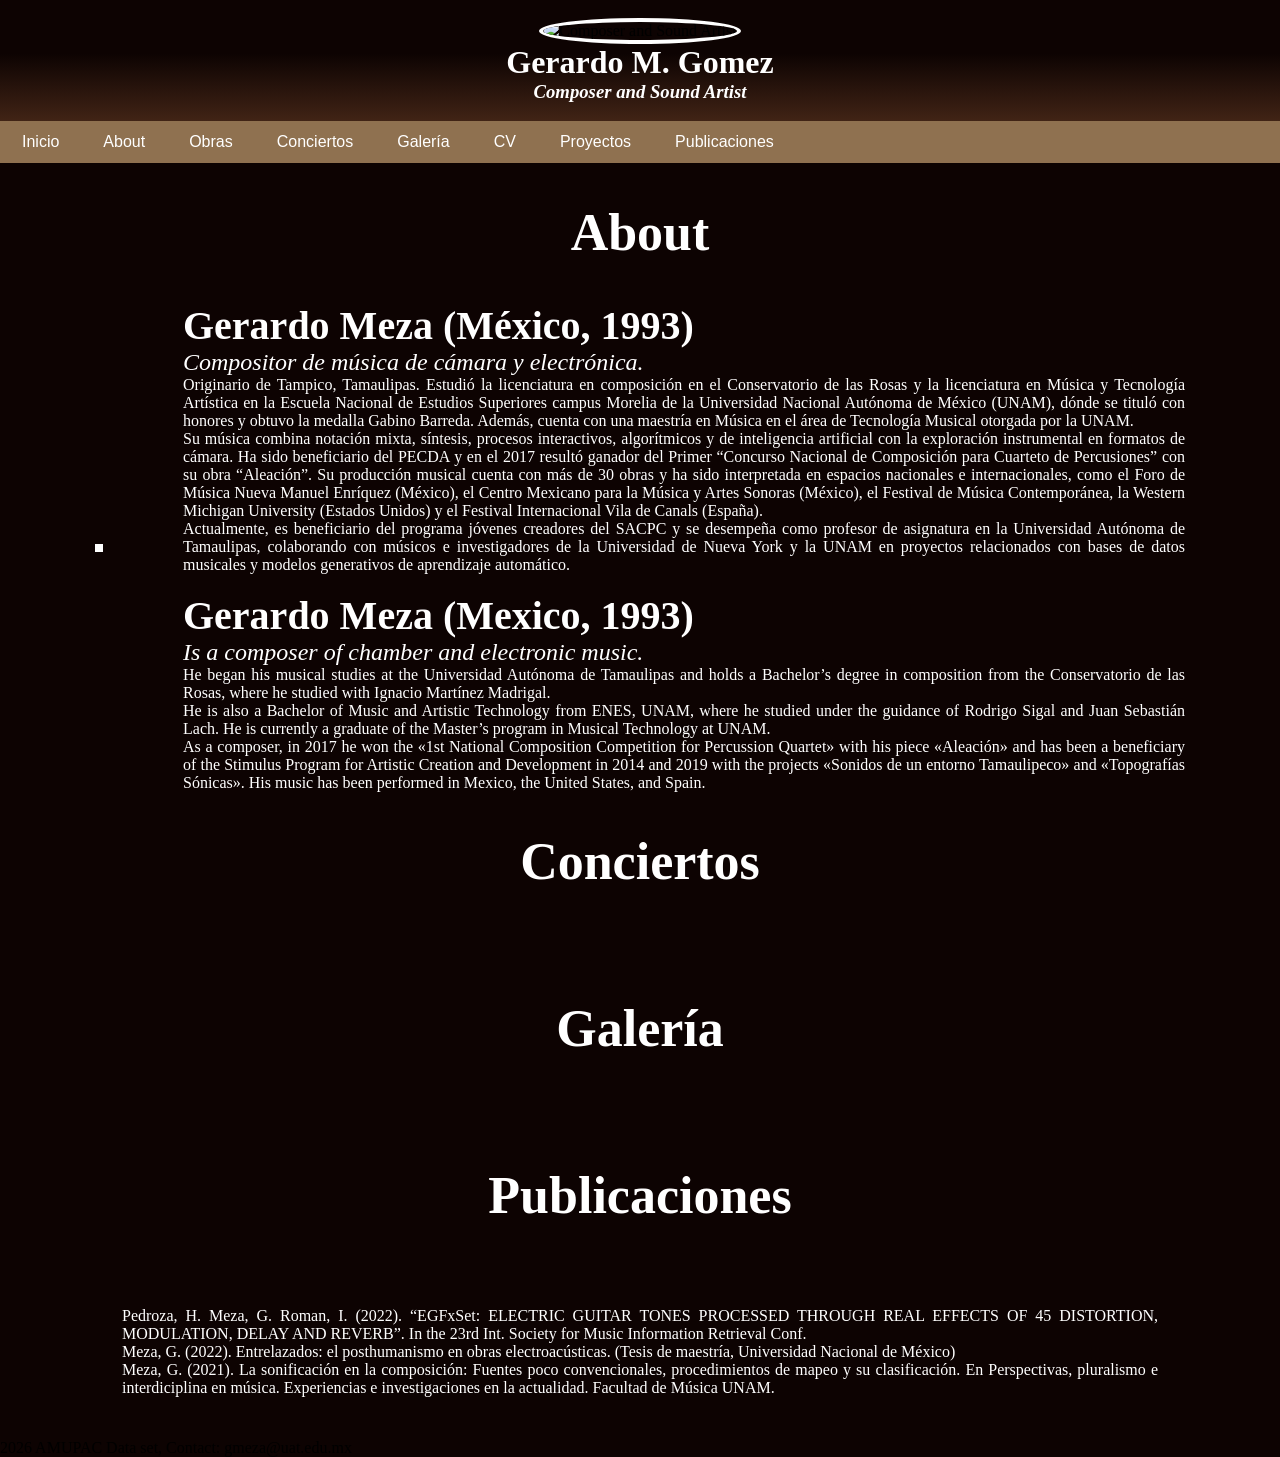
==== commit 941db2b9: "Update index.html" ====
--- a/index.html
+++ b/index.html
@@ -3,7 +3,7 @@
 <head>
   <meta charset="UTF-8">
   <meta name= "viewport" content="widht=device-width, initial-scale=1.0">
-  <title>Gerardo</title>
+  <title>Gerardo M. Gomez Profile</title>
   <link rel="stylesheet" href="style.css">
   <script src="java.js"></script>
   <script src="http://code.jquery.com/jquery-lastest.js"></script>
@@ -11,7 +11,7 @@
 <body>
   <header id="Home">
     <br>
-    <img src="Gerardo.png" title="" width="200" />
+    <img src="Gerardo.png" title="Composer and Sound Artist" width="200" />
     <h1>Gerardo M. Gomez</h1>
     <h3>Composer and Sound Artist</h3>
     <br>
@@ -35,7 +35,7 @@
       <h1>About</h1>
       <div class="contenedorp">
         <div class="perfil">
-          <img src="Perfil.jpeg" alt="">
+          <img src="Perfil.jpeg" title="Composer and Sound Artist" alt="">
         </div>
             <div class="texto"> 
               <h2>Gerardo Meza (México, 1993)</h2>
@@ -63,17 +63,17 @@
         <img src="c1.webp" alt="">
       </div>
       <div  class="Column">
-        <img src="../CV/img/Conciertos/c10.webp" alt="">
-        <img src="../CV/img/Conciertos/c6.jpg" alt="">
+        <img src="c10.webp" alt="">
+        <img src="c6.jpg" alt="">
       </div>
       <div class="Column">
-        <img src="../CV/img/Conciertos/c4.jpeg" alt="">
-        <img src="../CV/img/Conciertos/c5.jpeg" alt="">
-        <img src="../CV/img/Conciertos/c7.webp" alt="">
+        <img src="c4.jpeg" alt="">
+        <img src="c5.jpeg" alt="">
+        <img src="c7.webp" alt="">
       </div>
       <div class="Column">
-        <img src="../CV/img/Conciertos/c8.jpg" alt="">
-        <img src="../CV/img/Conciertos/c2.webp" alt="">
+        <img src="c8.jpg" alt="">
+        <img src="c2.webp" alt="">
       </div>
     </div>
   </section>
@@ -84,31 +84,31 @@
     <h1>Galería</h1>
     <div class="G-Cont">
       <div  class="Column">
-        <img src="../CV/img/Galeria/g1.jpg" alt="">
-        <img src="../CV/img/Galeria/g2.webp" alt="">
-        <img src="../CV/img/Galeria/g3.png" alt="">
-        <img src="../CV/img/Galeria/g5.jpg" alt="">
-        <img src="../CV/img/Galeria/g12.webp" alt="">
+        <img src="g1.jpg" alt="">
+        <img src="g2.webp" alt="">
+        <img src="g3.png" alt="">
+        <img src="g5.jpg" alt="">
+        <img src="g12.webp" alt="">
       </div>
       <div class="Column">
-        <img src="../CV/img/Galeria/g6.jpg" alt="">
-        <img src="../CV/img/Galeria/g10.jpg" alt="">
-        <img src="../CV/img/Galeria/g9.jpg" alt="">
-        <img src="../CV/img/Galeria/g11.jpg" alt=""> 
-        <img src="../CV/img/Galeria/g18.jpg" alt="">     
+        <img src="g6.jpg" alt="">
+        <img src="g10.jpg" alt="">
+        <img src="g9.jpg" alt="">
+        <img src="g11.jpg" alt=""> 
+        <img src="g18.jpg" alt="">     
       </div>
       <div class="Column">
-        <img src="../CV/img/Galeria/g7.jpg" alt="">
-        <img src="../CV/img/Galeria/g13.jpg" alt="">
-        <img src="../CV/img/Galeria/g14.jpg" alt="">
-        <img src="../CV/img/Galeria/g15.webp" alt="">
-        <img src="../CV/img/Galeria/g16.jpg" alt="">
+        <img src="g7.jpg" alt="">
+        <img src="g13.jpg" alt="">
+        <img src="g14.jpg" alt="">
+        <img src="g15.webp" alt="">
+        <img src="g16.jpg" alt="">
       </div>
       <div class="Column">
-        <img src="../CV/img/Galeria/g8.jpg" alt="">
-        <img src="../CV/img/Galeria/g19.jpg" alt="">
-        <img src="../CV/img/Galeria/g4.jpg" alt="">
-        <img src="../CV/img/Galeria/g17.jpg" alt="">
+        <img src="g8.jpg" alt="">
+        <img src="g19.jpg" alt="">
+        <img src="g4.jpg" alt="">
+        <img src="g17.jpg" alt="">
       </div>
     </div>
   </section>
